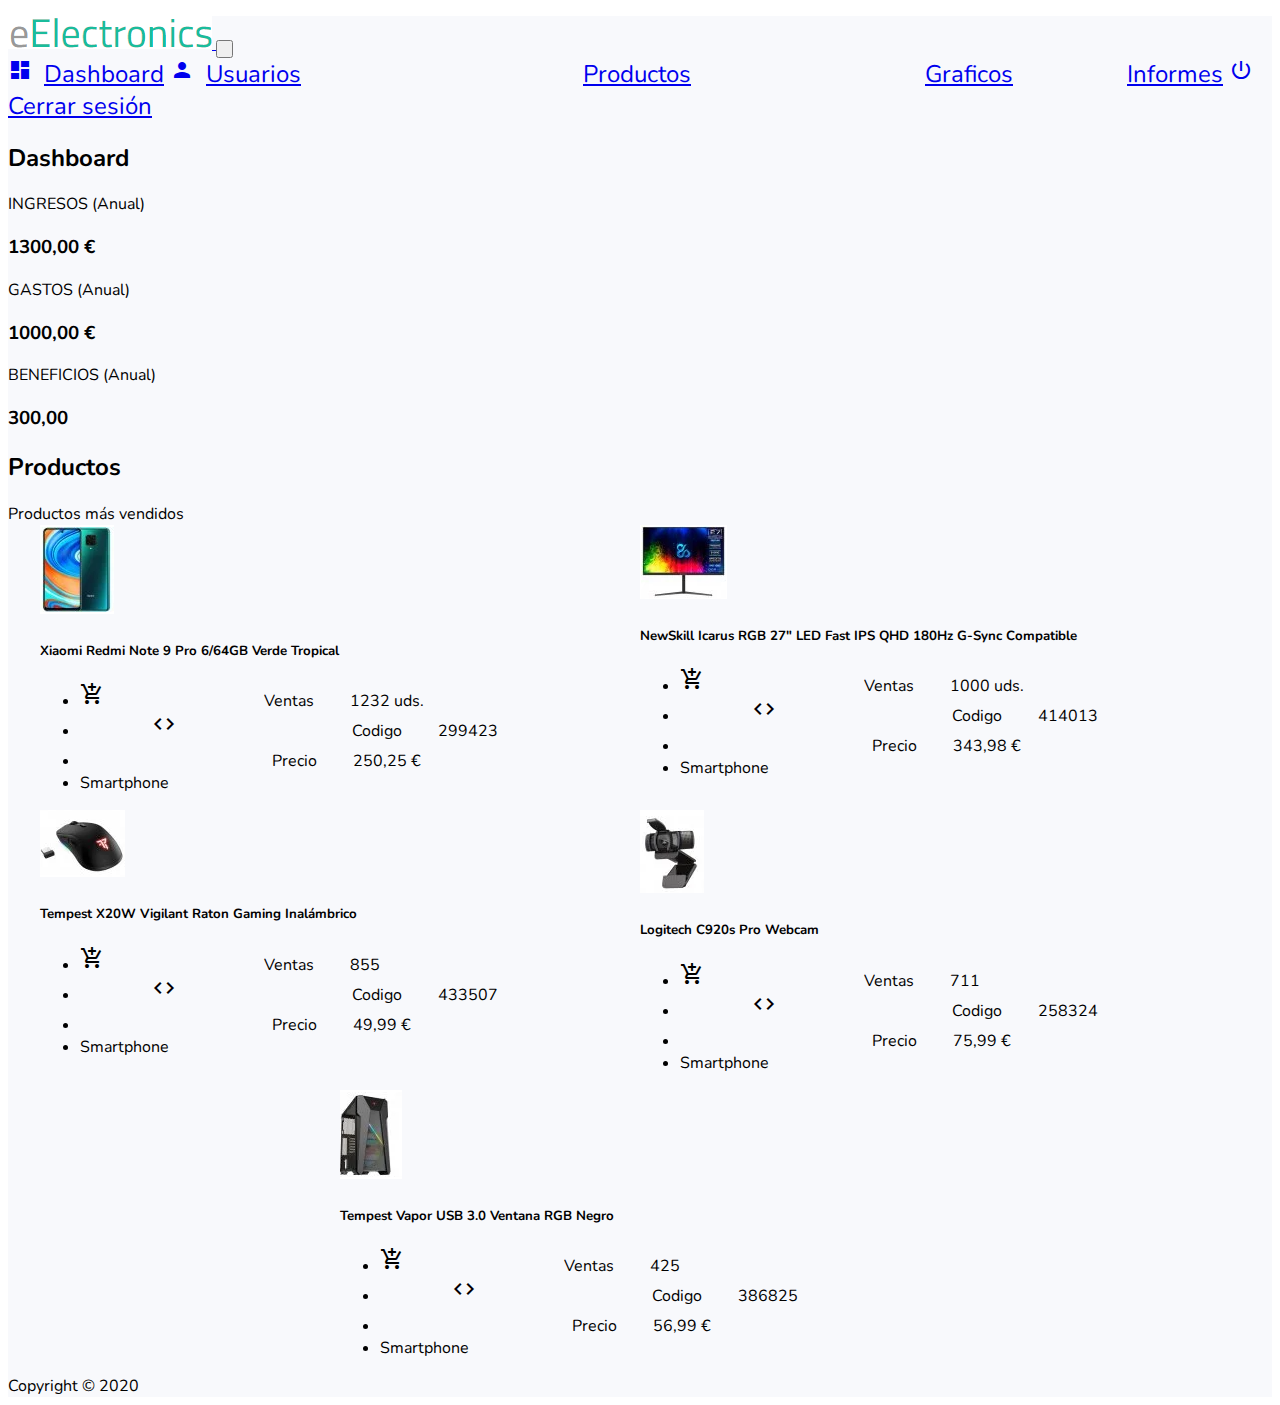
==== principal.html @ 2c57520e "prototipo web responsive mobile first DIW05" ====
<!DOCTYPE HTML>
<HTML lang="es">

<head>
    <meta charset="UTF-8">
    <meta name="viewport" content="width=device-width, initial-scale=1, shrink-to-fit=no">
    <meta name="description" content="DIW05">
    <meta name="author" content="FRANCISCO SALAS SALVADOR">
    <link href="https://cdn.jsdelivr.net/npm/bootstrap@5.1.3/dist/css/bootstrap.min.css" rel="stylesheet"
        integrity="sha384-1BmE4kWBq78iYhFldvKuhfTAU6auU8tT94WrHftjDbrCEXSU1oBoqyl2QvZ6jIW3" crossorigin="anonymous">
    <link rel="stylesheet" href="./css/main.css">
    <link href="https://fonts.googleapis.com/icon?family=Material+Icons" rel="stylesheet">
    <link rel="preconnect" href="https://fonts.googleapis.com">
    <link rel="preconnect" href="https://fonts.gstatic.com" crossorigin>
    <link href="https://fonts.googleapis.com/css2?family=Nunito:wght@200;300;400;500;600;700;800;900&display=swap"
        rel="stylesheet">



    <title>DASHBOARD</title>



</head>

<body>

    <div class="d-flex">
        <div id="main-page" class="container-fluid vh-100">

            <nav class="navbar navbar-expand-xl navbar-light bg-light">
                <div class="container-fluid">
                    <a class="navbar-brand" href="#"><img src="./img/logo.png" class="img-fluid" alt="LOGO">
                    </a>
                    <button class="navbar-toggler" type="button" data-bs-toggle="collapse"
                        data-bs-target="#navbarNavAltMarkup" aria-controls="navbarNavAltMarkup" aria-expanded="false"
                        aria-label="Toggle navigation">
                        <span class="navbar-toggler-icon"></span>
                    </button>
                    <div class="collapse navbar-collapse" id="navbarNavAltMarkup">
                        <div class="d-flex navbar-nav navbar-center bg-white p-3 p-xl-2 rounded border border-dark">
                            <a class="d-flex nav-link active align-items-center" aria-current="page" href="#"><span
                                    class="material-icons mat-ico">
                                    dashboard
                                </span>Dashboard</a>
                            <a class="d-flex nav-link align-items-center" href="#"><span class="material-icons mat-ico">
                                    person
                                </span>Usuarios</a>
                            <a class="d-flex nav-link align-items-center" href="#"><span class="material-icons mat-ico">
                                    inventory_2
                                </span>Productos</a>
                            <a class="d-flex nav-link align-items-center" href="#"><span class="material-icons mat-ico">
                                    analytics
                                </span>Graficos</a>
                            <a class="d-flex nav-link align-items-center" href="#"><span class="material-icons mat-ico">
                                    feed
                                </span>Informes</a>
                            <a class="d-flex nav-link align-items-center" href="#"><span class="material-icons mat-ico">
                                    power_settings_new
                                </span>Cerrar&nbsp;sesión</a>
                        </div>
                    </div>
                </div>
            </nav>


            <h2 class="mt-5 mb-3 ms-2">Dashboard</h2>

            <div class="d-flex row mx-1">
                <div class="col-md card shadow me-3 mt-3 callout-info">
                    <div class="card-body">
                        <p class="fw-bold text-info"> INGRESOS (Anual)</p>
                        <h3>1300,00 €</h3>
                    </div>
                </div>
                <div class="col-md card shadow me-3 mt-3 callout-primary">
                    <div class="card-body">
                        <p class="fw-bold text-primary">GASTOS (Anual)</p>
                        <h3>1000,00 €</h3>
                    </div>
                </div>
                <div class="col-md card shadow mt-3 callout-success">
                    <div class="card-body">
                        <p class="fw-bold text-success">BENEFICIOS (Anual)</p>
                        <h3>300,00 </h3>
                    </div>
                </div>
            </div>

            <h2 class="mt-5 mb-3 ms-2">Productos </h2>
            <div class="card shadow mx-1">
                <div class="card-header fw-bold">Productos más vendidos</div>
                <div class="card-body-mod m-1 p-1">

                    <div class="card floating-card m-1">
                        <div class="row g-0 align-items-center">
                            <div class="col-4 d-flex justify-content-center">
                                <img src="./img/xiaomi.png" class="img-fluid rounded-start mx-1" alt="...">
                            </div>
                            <div class="col-8">
                                <div class="card-body mx-1 px-1">
                                    <h5 class="card-title">Xiaomi Redmi Note 9 Pro 6/64GB Verde Tropical</h5>
                                    <ul class="list-group list-group-flush">
                                        <li class="list-group-item d-flex justify-content-between align-items-center">
                                            <span class="badge bg-primary rounded-pill d-flex align-items-center "><span
                                                    class="material-icons mat-ico-b">
                                                    add_shopping_cart
                                                </span><span class="d-none d-md-block pad-ventas">Ventas</span></span>

                                            1232 uds.
                                        </li>
                                        <li class="list-group-item d-flex justify-content-between align-items-center">
                                            <span class="badge bg-primary rounded-pill d-flex align-items-center "><span
                                                    class="material-icons mat-ico-b">
                                                    qr_code_2
                                                </span><span class="d-none d-md-block pad-codigo">Codigo</span></span>

                                            299423
                                        </li>
                                        <li class="list-group-item d-flex justify-content-between align-items-center">
                                            <span class="badge bg-primary rounded-pill d-flex align-items-center "><span
                                                    class="material-icons mat-ico-b">
                                                    euro
                                                </span><span class="d-none d-md-block pad-precio">Precio</span></span>

                                            250,25 €
                                        </li>
                                        <li class="list-group-item d-flex justify-content-between align-items-center">
                                            <span class="btn btn-primary rounded-pill">Smartphone</span>
                                        </li>
                                    </ul>

                                </div>
                            </div>
                        </div>
                    </div>
                    <div class="card floating-card m-1">
                        <div class="row g-0 align-items-center">
                            <div class="col-4 d-flex justify-content-center">
                                <img src="./img/pantalla.png" class="img-fluid rounded-start mx-1" alt="...">
                            </div>
                            <div class="col-8">
                                <div class="card-body mx-1 px-1">
                                    <h5 class="card-title">NewSkill Icarus RGB 27" LED Fast IPS QHD 180Hz G-Sync
                                        Compatible</h5>
                                    <ul class="list-group list-group-flush">
                                        <li class="list-group-item d-flex justify-content-between align-items-center">
                                            <span class="badge bg-primary rounded-pill d-flex align-items-center "><span
                                                    class="material-icons mat-ico-b">
                                                    add_shopping_cart
                                                </span><span class="d-none d-md-block pad-ventas">Ventas</span></span>

                                            1000 uds.
                                        </li>
                                        <li class="list-group-item d-flex justify-content-between align-items-center">
                                            <span class="badge bg-primary rounded-pill d-flex align-items-center "><span
                                                    class="material-icons mat-ico-b">
                                                    qr_code_2
                                                </span><span class="d-none d-md-block pad-codigo">Codigo</span></span>

                                            414013
                                        </li>
                                        <li class="list-group-item d-flex justify-content-between align-items-center">
                                            <span class="badge bg-primary rounded-pill d-flex align-items-center "><span
                                                    class="material-icons mat-ico-b">
                                                    euro
                                                </span><span class="d-none d-md-block pad-precio">Precio</span></span>

                                            343,98 €
                                        </li>
                                        <li class="list-group-item d-flex justify-content-between align-items-center">
                                            <span class="btn btn-primary rounded-pill">Smartphone</span>
                                        </li>
                                    </ul>

                                </div>
                            </div>
                        </div>
                    </div>
                    <div class="card floating-card m-1">
                        <div class="row g-0 align-items-center">
                            <div class="col-4 d-flex justify-content-center">
                                <img src="./img/mouse.png" class="img-fluid rounded-start mx-1" alt="...">
                            </div>
                            <div class="col-8">
                                <div class="card-body mx-1 px-1">
                                    <h5 class="card-title">Tempest X20W Vigilant Raton Gaming Inalámbrico</h5>
                                    <ul class="list-group list-group-flush">
                                        <li class="list-group-item d-flex justify-content-between align-items-center">
                                            <span class="badge bg-primary rounded-pill d-flex align-items-center "><span
                                                    class="material-icons mat-ico-b">
                                                    add_shopping_cart
                                                </span><span class="d-none d-md-block pad-ventas">Ventas</span></span>

                                            855
                                        </li>
                                        <li class="list-group-item d-flex justify-content-between align-items-center">
                                            <span class="badge bg-primary rounded-pill d-flex align-items-center "><span
                                                    class="material-icons mat-ico-b">
                                                    qr_code_2
                                                </span><span class="d-none d-md-block pad-codigo">Codigo</span></span>

                                            433507
                                        </li>
                                        <li class="list-group-item d-flex justify-content-between align-items-center">
                                            <span class="badge bg-primary rounded-pill d-flex align-items-center "><span
                                                    class="material-icons mat-ico-b">
                                                    euro
                                                </span><span class="d-none d-md-block pad-precio">Precio</span></span>

                                            49,99 €
                                        </li>
                                        <li class="list-group-item d-flex justify-content-between align-items-center">
                                            <span class="btn btn-primary rounded-pill">Smartphone</span>
                                        </li>
                                    </ul>

                                </div>
                            </div>
                        </div>
                    </div>
                    <div class="card floating-card m-1">
                        <div class="row g-0 align-items-center">
                            <div class="col-4 d-flex justify-content-center">
                                <img src="./img/webcam.png" class="img-fluid rounded-start mx-1" alt="...">
                            </div>
                            <div class="col-8">
                                <div class="card-body mx-1 px-1">
                                    <h5 class="card-title">Logitech C920s Pro Webcam</h5>
                                    <ul class="list-group list-group-flush">
                                        <li class="list-group-item d-flex justify-content-between align-items-center">
                                            <span class="badge bg-primary rounded-pill d-flex align-items-center "><span
                                                    class="material-icons mat-ico-b">
                                                    add_shopping_cart
                                                </span><span class="d-none d-md-block pad-ventas">Ventas</span></span>

                                            711
                                        </li>
                                        <li class="list-group-item d-flex justify-content-between align-items-center">
                                            <span class="badge bg-primary rounded-pill d-flex align-items-center "><span
                                                    class="material-icons mat-ico-b">
                                                    qr_code_2
                                                </span><span class="d-none d-md-block pad-codigo">Codigo</span></span>

                                            258324
                                        </li>
                                        <li class="list-group-item d-flex justify-content-between align-items-center">
                                            <span class="badge bg-primary rounded-pill d-flex align-items-center "><span
                                                    class="material-icons mat-ico-b">
                                                    euro
                                                </span><span class="d-none d-md-block pad-precio">Precio</span></span>

                                            75,99 €
                                        </li>
                                        <li class="list-group-item d-flex justify-content-between align-items-center">
                                            <span class="btn btn-primary rounded-pill">Smartphone</span>
                                        </li>
                                    </ul>

                                </div>
                            </div>
                        </div>
                    </div>
                    <div class="card floating-card m-1">
                        <div class="row g-0 align-items-center">
                            <div class="col-4 d-flex justify-content-center">
                                <img src="./img/torre.png" class="img-fluid rounded-start mx-1" alt="...">
                            </div>
                            <div class="col-8">
                                <div class="card-body mx-1 px-1">
                                    <h5 class="card-title">Tempest Vapor USB 3.0 Ventana RGB Negro</h5>
                                    <ul class="list-group list-group-flush">
                                        <li class="list-group-item d-flex justify-content-between align-items-center">
                                            <span class="badge bg-primary rounded-pill d-flex align-items-center "><span
                                                    class="material-icons mat-ico-b">
                                                    add_shopping_cart
                                                </span><span class="d-none d-md-block pad-ventas">Ventas</span></span>

                                            425
                                        </li>
                                        <li class="list-group-item d-flex justify-content-between align-items-center">
                                            <span class="badge bg-primary rounded-pill d-flex align-items-center "><span
                                                    class="material-icons mat-ico-b">
                                                    qr_code_2
                                                </span><span class="d-none d-md-block pad-codigo">Codigo</span></span>

                                            386825
                                        </li>
                                        <li class="list-group-item d-flex justify-content-between align-items-center">
                                            <span class="badge bg-primary rounded-pill d-flex align-items-center "><span
                                                    class="material-icons mat-ico-b">
                                                    euro
                                                </span><span class="d-none d-md-block pad-precio">Precio</span></span>

                                            56,99 €
                                        </li>
                                        <li class="list-group-item d-flex justify-content-between align-items-center">
                                            <span class="btn btn-primary rounded-pill">Smartphone</span>
                                        </li>
                                    </ul>

                                </div>
                            </div>
                        </div>
                    </div>
                </div>

            </div>
            <div class="text-center fw-bold bg-dark p-4 text-white">Copyright © 2020</div>
        </div>
        
    </div>
    
    <script src="https://cdn.jsdelivr.net/npm/bootstrap@5.1.3/dist/js/bootstrap.bundle.min.js"
        integrity="sha384-ka7Sk0Gln4gmtz2MlQnikT1wXgYsOg+OMhuP+IlRH9sENBO0LRn5q+8nbTov4+1p"
        crossorigin="anonymous"></script>
</body>

</html>
---- css/main.css ----
* {
    font-family: 'Nunito', Verdana, sans-serif;
}

body.login {
    background-color: #34889c;
    background: linear-gradient(to right, #34889c, #4678c8);
}


.bg-login {
    background-image: url('../img/login.svg');
    background-position: center center;
    background-repeat: no-repeat;
    background-size: contain;
}

#main-page {
    background-color: #f8f9fc;
}
.callout-primary {
     border-left-width: 6px;
     border-left-color: #428bca;
}
.callout-success {
    border-left-width: 6px;
    border-left-color: #1cc88a;
}
.callout-info {
    border-left-width: 6px;
    border-left-color: #36b9cc;;

}

.navbar-nav.navbar-center {
    position: relative;
    left: 50%;
    transform: translatex(-50%);
    z-index: 1;
    font-size:1.5em;
   
}

.navbar-toggler{
    
    padding:0.5em;
       
}

.navbar{
   
    margin-top:1em;
   
}


.mat-ico{

    padding-right:0.5em;

}

.card-body-mod{
    
    display:flex;
    flex-direction:row;
    flex-wrap:wrap;
    justify-content:center;

}

.mat-ico-b{

    padding-left:0,5em;

}

.pad-ventas{

    padding-left: 10em;
    padding-right: 2em;
}

.pad-codigo{

    padding-left: 8em;
    padding-right: 2em;
}

.pad-precio{

    padding-left: 6em;
    padding-right: 2em;
}

.floating-card {
    float: left;
    width: 600px;

}
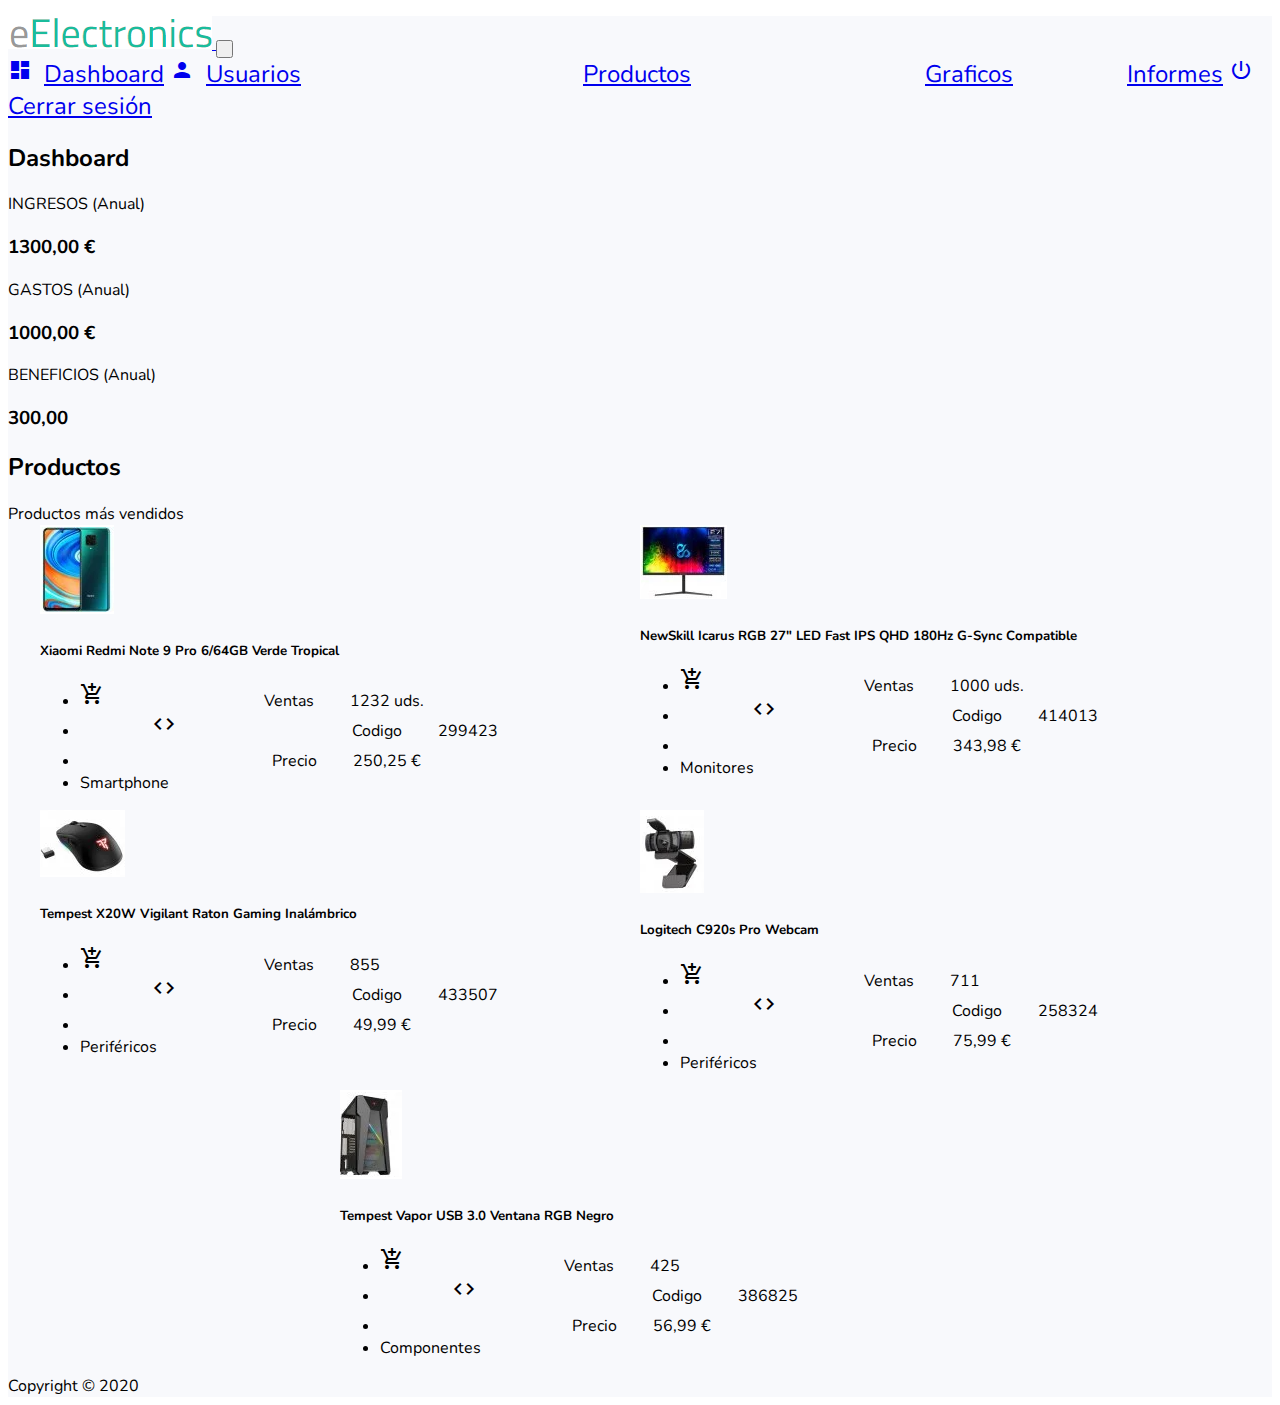
==== commit d1a74968: "actualizacion nombres pildoras categorias" ====
--- a/principal.html
+++ b/principal.html
@@ -14,20 +14,14 @@
     <link rel="preconnect" href="https://fonts.gstatic.com" crossorigin>
     <link href="https://fonts.googleapis.com/css2?family=Nunito:wght@200;300;400;500;600;700;800;900&display=swap"
         rel="stylesheet">
-
-
-
     <title>DASHBOARD</title>
-
-
-
 </head>
 
 <body>
 
     <div class="d-flex">
         <div id="main-page" class="container-fluid vh-100">
-
+            <!--- Inicio menu-navegador -->
             <nav class="navbar navbar-expand-xl navbar-light bg-light">
                 <div class="container-fluid">
                     <a class="navbar-brand" href="#"><img src="./img/logo.png" class="img-fluid" alt="LOGO">
@@ -62,10 +56,10 @@
                     </div>
                 </div>
             </nav>
-
+            <!--- Fin menu navegador -->
 
             <h2 class="mt-5 mb-3 ms-2">Dashboard</h2>
-
+            <!--- Inicio reports cards -->
             <div class="d-flex row mx-1">
                 <div class="col-md card shadow me-3 mt-3 callout-info">
                     <div class="card-body">
@@ -86,12 +80,12 @@
                     </div>
                 </div>
             </div>
-
+            <!--- Fin reports cards -->
             <h2 class="mt-5 mb-3 ms-2">Productos </h2>
+            <!--- Inicio products cards -->
             <div class="card shadow mx-1">
                 <div class="card-header fw-bold">Productos más vendidos</div>
                 <div class="card-body-mod m-1 p-1">
-
                     <div class="card floating-card m-1">
                         <div class="row g-0 align-items-center">
                             <div class="col-4 d-flex justify-content-center">
@@ -169,7 +163,7 @@
                                             343,98 €
                                         </li>
                                         <li class="list-group-item d-flex justify-content-between align-items-center">
-                                            <span class="btn btn-primary rounded-pill">Smartphone</span>
+                                            <span class="btn btn-primary rounded-pill">Monitores</span>
                                         </li>
                                     </ul>
 
@@ -211,7 +205,7 @@
                                             49,99 €
                                         </li>
                                         <li class="list-group-item d-flex justify-content-between align-items-center">
-                                            <span class="btn btn-primary rounded-pill">Smartphone</span>
+                                            <span class="btn btn-primary rounded-pill">Periféricos</span>
                                         </li>
                                     </ul>
 
@@ -253,7 +247,7 @@
                                             75,99 €
                                         </li>
                                         <li class="list-group-item d-flex justify-content-between align-items-center">
-                                            <span class="btn btn-primary rounded-pill">Smartphone</span>
+                                            <span class="btn btn-primary rounded-pill">Periféricos</span>
                                         </li>
                                     </ul>
 
@@ -295,7 +289,7 @@
                                             56,99 €
                                         </li>
                                         <li class="list-group-item d-flex justify-content-between align-items-center">
-                                            <span class="btn btn-primary rounded-pill">Smartphone</span>
+                                            <span class="btn btn-primary rounded-pill">Componentes</span>
                                         </li>
                                     </ul>
 
@@ -306,11 +300,14 @@
                 </div>
 
             </div>
+            <!--- Fin products cards -->
+            <!--- Inicio footer -->
             <div class="text-center fw-bold bg-dark p-4 text-white">Copyright © 2020</div>
+            <!--- Fin footer -->
         </div>
-        
+
     </div>
-    
+
     <script src="https://cdn.jsdelivr.net/npm/bootstrap@5.1.3/dist/js/bootstrap.bundle.min.js"
         integrity="sha384-ka7Sk0Gln4gmtz2MlQnikT1wXgYsOg+OMhuP+IlRH9sENBO0LRn5q+8nbTov4+1p"
         crossorigin="anonymous"></script>
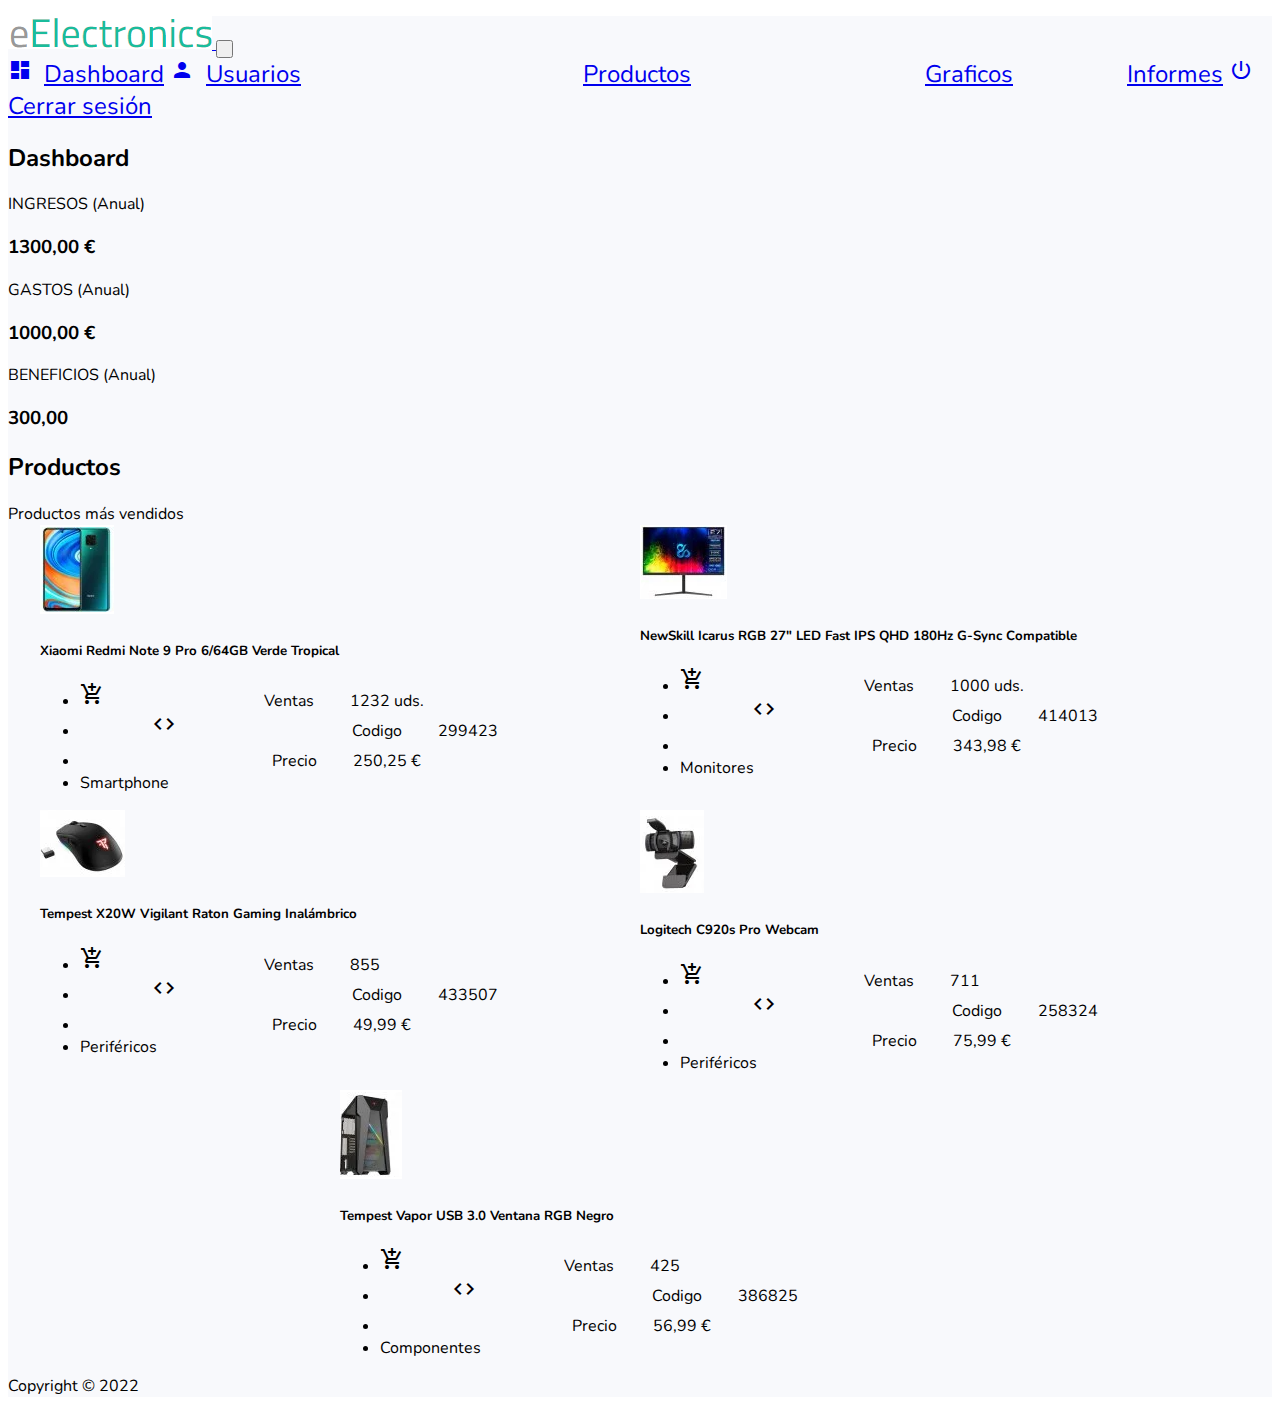
==== commit 25c7e027: "actualizacion año copyright" ====
--- a/principal.html
+++ b/principal.html
@@ -302,7 +302,7 @@
             </div>
             <!--- Fin products cards -->
             <!--- Inicio footer -->
-            <div class="text-center fw-bold bg-dark p-4 text-white">Copyright © 2020</div>
+            <div class="text-center fw-bold bg-dark p-4 text-white">Copyright © 2022</div>
             <!--- Fin footer -->
         </div>
 
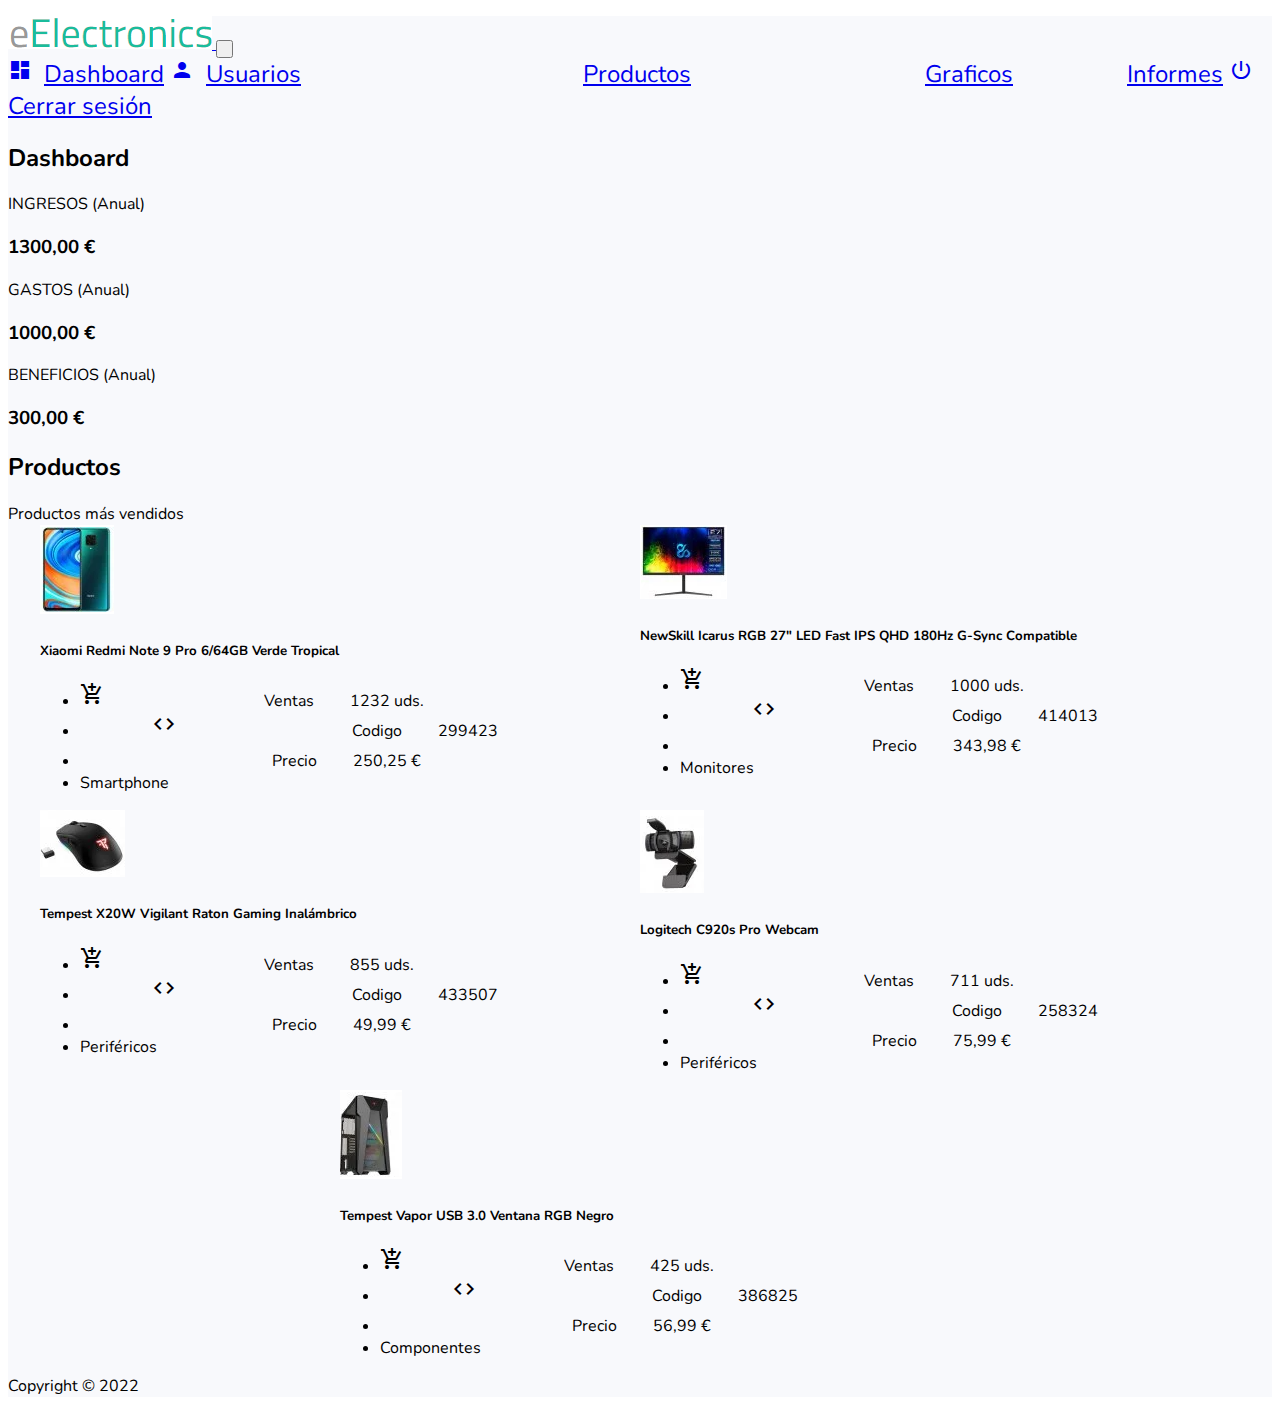
==== commit 4e5ec7d6: "correcion unidades faltantes" ====
--- a/principal.html
+++ b/principal.html
@@ -76,7 +76,7 @@
                 <div class="col-md card shadow mt-3 callout-success">
                     <div class="card-body">
                         <p class="fw-bold text-success">BENEFICIOS (Anual)</p>
-                        <h3>300,00 </h3>
+                        <h3>300,00 €</h3>
                     </div>
                 </div>
             </div>
@@ -186,7 +186,7 @@
                                                     add_shopping_cart
                                                 </span><span class="d-none d-md-block pad-ventas">Ventas</span></span>
 
-                                            855
+                                            855 uds.
                                         </li>
                                         <li class="list-group-item d-flex justify-content-between align-items-center">
                                             <span class="badge bg-primary rounded-pill d-flex align-items-center "><span
@@ -228,7 +228,7 @@
                                                     add_shopping_cart
                                                 </span><span class="d-none d-md-block pad-ventas">Ventas</span></span>
 
-                                            711
+                                            711 uds.
                                         </li>
                                         <li class="list-group-item d-flex justify-content-between align-items-center">
                                             <span class="badge bg-primary rounded-pill d-flex align-items-center "><span
@@ -270,7 +270,7 @@
                                                     add_shopping_cart
                                                 </span><span class="d-none d-md-block pad-ventas">Ventas</span></span>
 
-                                            425
+                                            425 uds.
                                         </li>
                                         <li class="list-group-item d-flex justify-content-between align-items-center">
                                             <span class="badge bg-primary rounded-pill d-flex align-items-center "><span
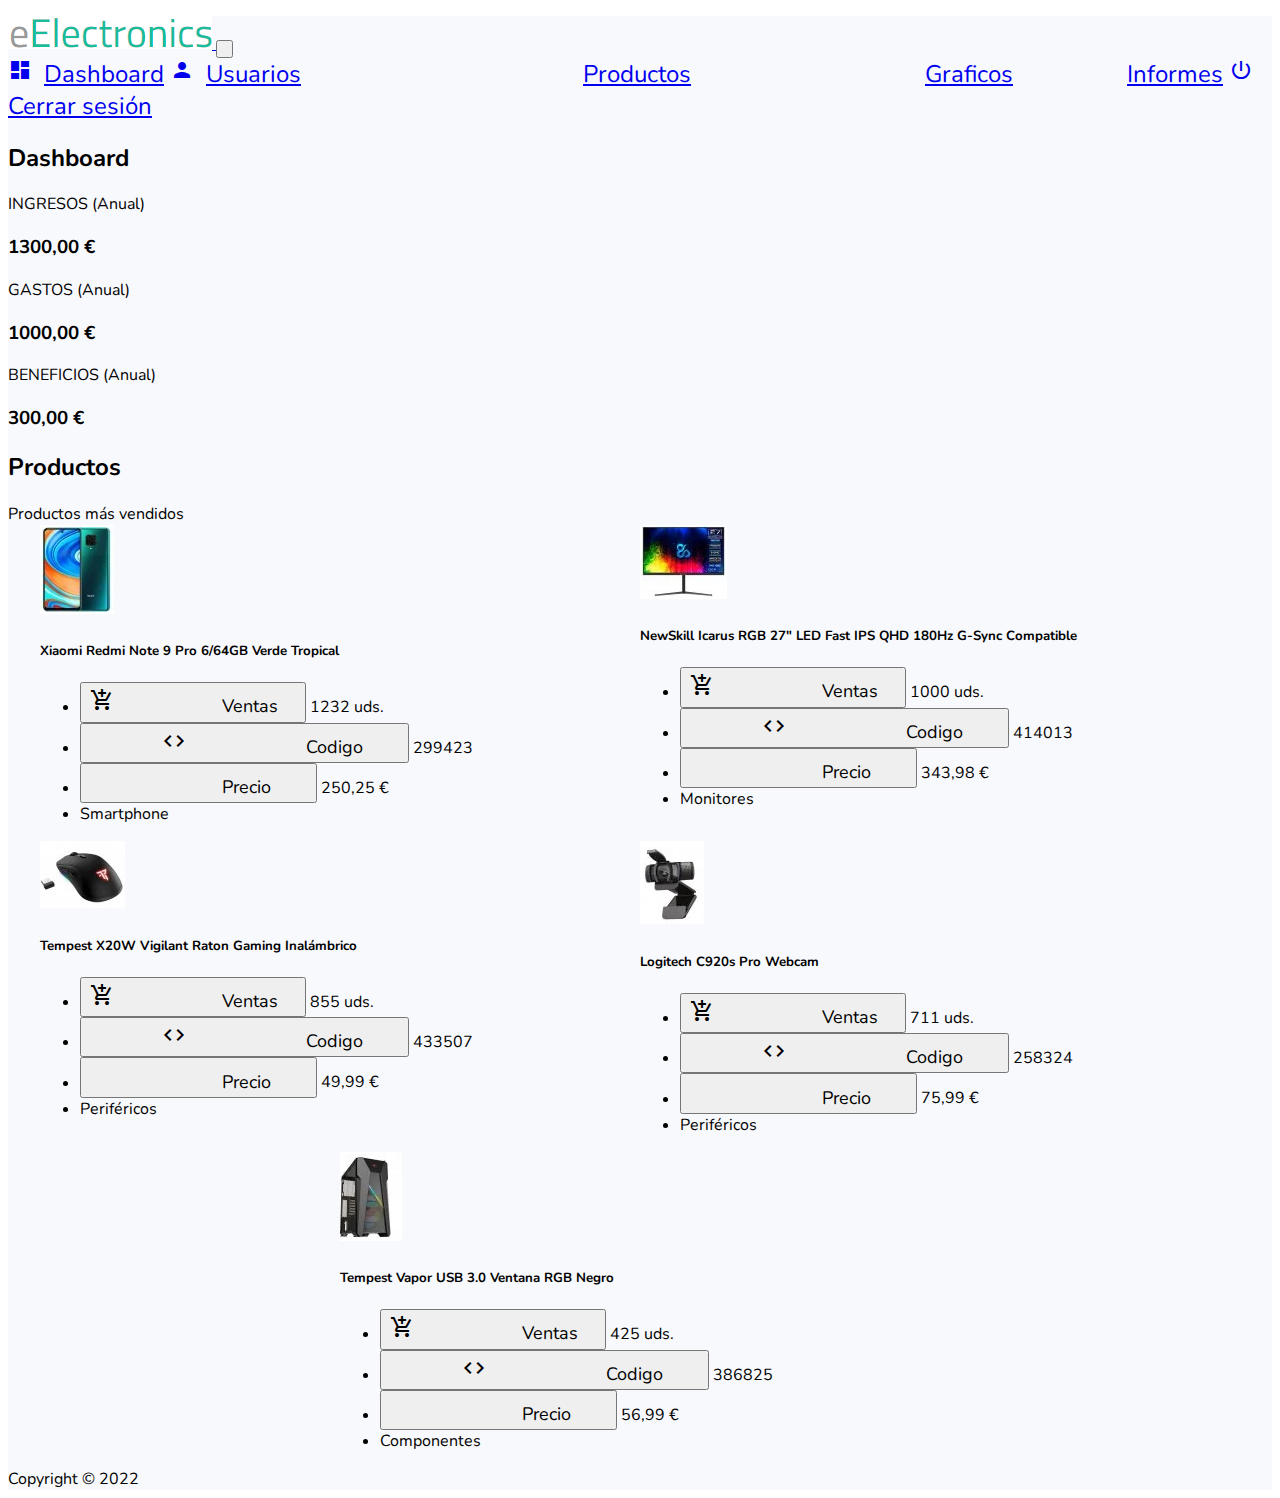
==== commit 333c0f48: "mod product cards -> badges por button con pop informativo mobile first. Incluye js" ====
--- a/principal.html
+++ b/principal.html
@@ -96,27 +96,32 @@
                                     <h5 class="card-title">Xiaomi Redmi Note 9 Pro 6/64GB Verde Tropical</h5>
                                     <ul class="list-group list-group-flush">
                                         <li class="list-group-item d-flex justify-content-between align-items-center">
-                                            <span class="badge bg-primary rounded-pill d-flex align-items-center "><span
-                                                    class="material-icons mat-ico-b">
-                                                    add_shopping_cart
-                                                </span><span class="d-none d-md-block pad-ventas">Ventas</span></span>
-
+                                            <button type="button"
+                                                class="btn btn-lg btn-primary rounded-pill d-flex align-items-center"
+                                                data-bs-toggle="tooltip" data-bs-placement="left" title="Ventas"><span
+                                                    class="d-flex col align-items-center material-icons mat-ico-b">
+                                                    add_shopping_cart<span
+                                                        class="d-none d-md-block pad-ventas">Ventas</span></span>
+                                            </button>
                                             1232 uds.
                                         </li>
                                         <li class="list-group-item d-flex justify-content-between align-items-center">
-                                            <span class="badge bg-primary rounded-pill d-flex align-items-center "><span
-                                                    class="material-icons mat-ico-b">
-                                                    qr_code_2
-                                                </span><span class="d-none d-md-block pad-codigo">Codigo</span></span>
-
+                                            <button type="button"
+                                                class="btn btn-lg btn-primary rounded-pill d-flex align-items-center"
+                                                data-bs-toggle="tooltip" data-bs-placement="left" title="Codigo"><span
+                                                    class="d-flex col align-items-center material-icons mat-ico-b">
+                                                    qr_code_2<span
+                                                        class="d-none d-md-block pad-codigo">Codigo</span></span>
+                                            </button>
                                             299423
                                         </li>
                                         <li class="list-group-item d-flex justify-content-between align-items-center">
-                                            <span class="badge bg-primary rounded-pill d-flex align-items-center "><span
-                                                    class="material-icons mat-ico-b">
-                                                    euro
-                                                </span><span class="d-none d-md-block pad-precio">Precio</span></span>
-
+                                            <button type="button"
+                                                class="btn btn-lg btn-primary rounded-pill d-flex align-items-center"
+                                                data-bs-toggle="tooltip" data-bs-placement="left" title="Precio"><span
+                                                    class="d-flex col align-items-center material-icons mat-ico-b">
+                                                    euro<span class="d-none d-md-block pad-precio">Precio</span></span>
+                                            </button>
                                             250,25 €
                                         </li>
                                         <li class="list-group-item d-flex justify-content-between align-items-center">
@@ -139,26 +144,34 @@
                                         Compatible</h5>
                                     <ul class="list-group list-group-flush">
                                         <li class="list-group-item d-flex justify-content-between align-items-center">
-                                            <span class="badge bg-primary rounded-pill d-flex align-items-center "><span
-                                                    class="material-icons mat-ico-b">
-                                                    add_shopping_cart
-                                                </span><span class="d-none d-md-block pad-ventas">Ventas</span></span>
+                                            <button type="button"
+                                                class="btn btn-lg btn-primary rounded-pill d-flex align-items-center"
+                                                data-bs-toggle="tooltip" data-bs-placement="left" title="Ventas"><span
+                                                    class="d-flex col align-items-center material-icons mat-ico-b">
+                                                    add_shopping_cart<span
+                                                        class="d-none d-md-block pad-ventas">Ventas</span></span>
+                                            </button>
 
                                             1000 uds.
                                         </li>
                                         <li class="list-group-item d-flex justify-content-between align-items-center">
-                                            <span class="badge bg-primary rounded-pill d-flex align-items-center "><span
-                                                    class="material-icons mat-ico-b">
-                                                    qr_code_2
-                                                </span><span class="d-none d-md-block pad-codigo">Codigo</span></span>
+                                            <button type="button"
+                                                class="btn btn-lg btn-primary rounded-pill d-flex align-items-center"
+                                                data-bs-toggle="tooltip" data-bs-placement="left" title="Codigo"><span
+                                                    class="d-flex col align-items-center material-icons mat-ico-b">
+                                                    qr_code_2<span
+                                                        class="d-none d-md-block pad-codigo">Codigo</span></span>
+                                            </button>
 
                                             414013
                                         </li>
                                         <li class="list-group-item d-flex justify-content-between align-items-center">
-                                            <span class="badge bg-primary rounded-pill d-flex align-items-center "><span
-                                                    class="material-icons mat-ico-b">
-                                                    euro
-                                                </span><span class="d-none d-md-block pad-precio">Precio</span></span>
+                                            <button type="button"
+                                                class="btn btn-lg btn-primary rounded-pill d-flex align-items-center"
+                                                data-bs-toggle="tooltip" data-bs-placement="left" title="Precio"><span
+                                                    class="d-flex col align-items-center material-icons mat-ico-b">
+                                                    euro<span class="d-none d-md-block pad-precio">Precio</span></span>
+                                            </button>
 
                                             343,98 €
                                         </li>
@@ -181,27 +194,34 @@
                                     <h5 class="card-title">Tempest X20W Vigilant Raton Gaming Inalámbrico</h5>
                                     <ul class="list-group list-group-flush">
                                         <li class="list-group-item d-flex justify-content-between align-items-center">
-                                            <span class="badge bg-primary rounded-pill d-flex align-items-center "><span
-                                                    class="material-icons mat-ico-b">
-                                                    add_shopping_cart
-                                                </span><span class="d-none d-md-block pad-ventas">Ventas</span></span>
+                                            <button type="button"
+                                                class="btn btn-lg btn-primary rounded-pill d-flex align-items-center"
+                                                data-bs-toggle="tooltip" data-bs-placement="left" title="Ventas"><span
+                                                    class="d-flex col align-items-center material-icons mat-ico-b">
+                                                    add_shopping_cart<span
+                                                        class="d-none d-md-block pad-ventas">Ventas</span></span>
+                                            </button>
 
                                             855 uds.
                                         </li>
                                         <li class="list-group-item d-flex justify-content-between align-items-center">
-                                            <span class="badge bg-primary rounded-pill d-flex align-items-center "><span
-                                                    class="material-icons mat-ico-b">
-                                                    qr_code_2
-                                                </span><span class="d-none d-md-block pad-codigo">Codigo</span></span>
+                                            <button type="button"
+                                                class="btn btn-lg btn-primary rounded-pill d-flex align-items-center"
+                                                data-bs-toggle="tooltip" data-bs-placement="left" title="Codigo"><span
+                                                    class="d-flex col align-items-center material-icons mat-ico-b">
+                                                    qr_code_2<span
+                                                        class="d-none d-md-block pad-codigo">Codigo</span></span>
+                                            </button>
 
                                             433507
                                         </li>
                                         <li class="list-group-item d-flex justify-content-between align-items-center">
-                                            <span class="badge bg-primary rounded-pill d-flex align-items-center "><span
-                                                    class="material-icons mat-ico-b">
-                                                    euro
-                                                </span><span class="d-none d-md-block pad-precio">Precio</span></span>
-
+                                            <button type="button"
+                                                class="btn btn-lg btn-primary rounded-pill d-flex align-items-center"
+                                                data-bs-toggle="tooltip" data-bs-placement="left" title="Precio"><span
+                                                    class="d-flex col align-items-center material-icons mat-ico-b">
+                                                    euro<span class="d-none d-md-block pad-precio">Precio</span></span>
+                                            </button>
                                             49,99 €
                                         </li>
                                         <li class="list-group-item d-flex justify-content-between align-items-center">
@@ -223,26 +243,34 @@
                                     <h5 class="card-title">Logitech C920s Pro Webcam</h5>
                                     <ul class="list-group list-group-flush">
                                         <li class="list-group-item d-flex justify-content-between align-items-center">
-                                            <span class="badge bg-primary rounded-pill d-flex align-items-center "><span
-                                                    class="material-icons mat-ico-b">
-                                                    add_shopping_cart
-                                                </span><span class="d-none d-md-block pad-ventas">Ventas</span></span>
+                                            <button type="button"
+                                                class="btn btn-lg btn-primary rounded-pill d-flex align-items-center"
+                                                data-bs-toggle="tooltip" data-bs-placement="left" title="Ventas"><span
+                                                    class="d-flex col align-items-center material-icons mat-ico-b">
+                                                    add_shopping_cart<span
+                                                        class="d-none d-md-block pad-ventas">Ventas</span></span>
+                                            </button>
 
                                             711 uds.
                                         </li>
                                         <li class="list-group-item d-flex justify-content-between align-items-center">
-                                            <span class="badge bg-primary rounded-pill d-flex align-items-center "><span
-                                                    class="material-icons mat-ico-b">
-                                                    qr_code_2
-                                                </span><span class="d-none d-md-block pad-codigo">Codigo</span></span>
+                                            <button type="button"
+                                                class="btn btn-lg btn-primary rounded-pill d-flex align-items-center"
+                                                data-bs-toggle="tooltip" data-bs-placement="left" title="Codigo"><span
+                                                    class="d-flex col align-items-center material-icons mat-ico-b">
+                                                    qr_code_2<span
+                                                        class="d-none d-md-block pad-codigo">Codigo</span></span>
+                                            </button>
 
                                             258324
                                         </li>
                                         <li class="list-group-item d-flex justify-content-between align-items-center">
-                                            <span class="badge bg-primary rounded-pill d-flex align-items-center "><span
-                                                    class="material-icons mat-ico-b">
-                                                    euro
-                                                </span><span class="d-none d-md-block pad-precio">Precio</span></span>
+                                            <button type="button"
+                                                class="btn btn-lg btn-primary rounded-pill d-flex align-items-center"
+                                                data-bs-toggle="tooltip" data-bs-placement="left" title="Precio"><span
+                                                    class="d-flex col align-items-center material-icons mat-ico-b">
+                                                    euro<span class="d-none d-md-block pad-precio">Precio</span></span>
+                                            </button>
 
                                             75,99 €
                                         </li>
@@ -265,27 +293,33 @@
                                     <h5 class="card-title">Tempest Vapor USB 3.0 Ventana RGB Negro</h5>
                                     <ul class="list-group list-group-flush">
                                         <li class="list-group-item d-flex justify-content-between align-items-center">
-                                            <span class="badge bg-primary rounded-pill d-flex align-items-center "><span
-                                                    class="material-icons mat-ico-b">
-                                                    add_shopping_cart
-                                                </span><span class="d-none d-md-block pad-ventas">Ventas</span></span>
+                                            <button type="button"
+                                                class="btn btn-lg btn-primary rounded-pill d-flex align-items-center"
+                                                data-bs-toggle="tooltip" data-bs-placement="left" title="Ventas"><span
+                                                    class="d-flex col align-items-center material-icons mat-ico-b">
+                                                    add_shopping_cart<span
+                                                        class="d-none d-md-block pad-ventas">Ventas</span></span>
+                                            </button>
 
                                             425 uds.
                                         </li>
                                         <li class="list-group-item d-flex justify-content-between align-items-center">
-                                            <span class="badge bg-primary rounded-pill d-flex align-items-center "><span
-                                                    class="material-icons mat-ico-b">
-                                                    qr_code_2
-                                                </span><span class="d-none d-md-block pad-codigo">Codigo</span></span>
-
+                                            <button type="button"
+                                                class="btn btn-lg btn-primary rounded-pill d-flex align-items-center"
+                                                data-bs-toggle="tooltip" data-bs-placement="left" title="Codigo"><span
+                                                    class="d-flex col align-items-center material-icons mat-ico-b">
+                                                    qr_code_2<span
+                                                        class="d-none d-md-block pad-codigo">Codigo</span></span>
+                                            </button>
                                             386825
                                         </li>
                                         <li class="list-group-item d-flex justify-content-between align-items-center">
-                                            <span class="badge bg-primary rounded-pill d-flex align-items-center "><span
-                                                    class="material-icons mat-ico-b">
-                                                    euro
-                                                </span><span class="d-none d-md-block pad-precio">Precio</span></span>
-
+                                            <button type="button"
+                                                class="btn btn-lg btn-primary rounded-pill d-flex align-items-center"
+                                                data-bs-toggle="tooltip" data-bs-placement="left" title="Precio"><span
+                                                    class="d-flex col align-items-center material-icons mat-ico-b">
+                                                    euro<span class="d-none d-md-block pad-precio">Precio</span></span>
+                                            </button>
                                             56,99 €
                                         </li>
                                         <li class="list-group-item d-flex justify-content-between align-items-center">
@@ -311,6 +345,10 @@
     <script src="https://cdn.jsdelivr.net/npm/bootstrap@5.1.3/dist/js/bootstrap.bundle.min.js"
         integrity="sha384-ka7Sk0Gln4gmtz2MlQnikT1wXgYsOg+OMhuP+IlRH9sENBO0LRn5q+8nbTov4+1p"
         crossorigin="anonymous"></script>
+    <script src="./js/popper.js">
+
+
+    </script>
 </body>
 
 </html>--- a/css/main.css
+++ b/css/main.css
@@ -77,20 +77,23 @@
 
 .pad-ventas{
 
-    padding-left: 10em;
-    padding-right: 2em;
+    padding-left: 6em;
+    padding-right: 1em;
+    font-size:0.75em;
 }
 
 .pad-codigo{
 
-    padding-left: 8em;
+    padding-left: 4em;
     padding-right: 2em;
+    font-size:0.75em;
 }
 
 .pad-precio{
 
-    padding-left: 6em;
+    padding-left: 2em;
     padding-right: 2em;
+    font-size:0.75em;
 }
 
 .floating-card {
@@ -99,3 +102,8 @@
 
 }
 
+.btn-group-lg>.btn, .btn-lg {
+    padding:0.35em 0.65em;
+    font-size: 0.75rem;
+    
+}